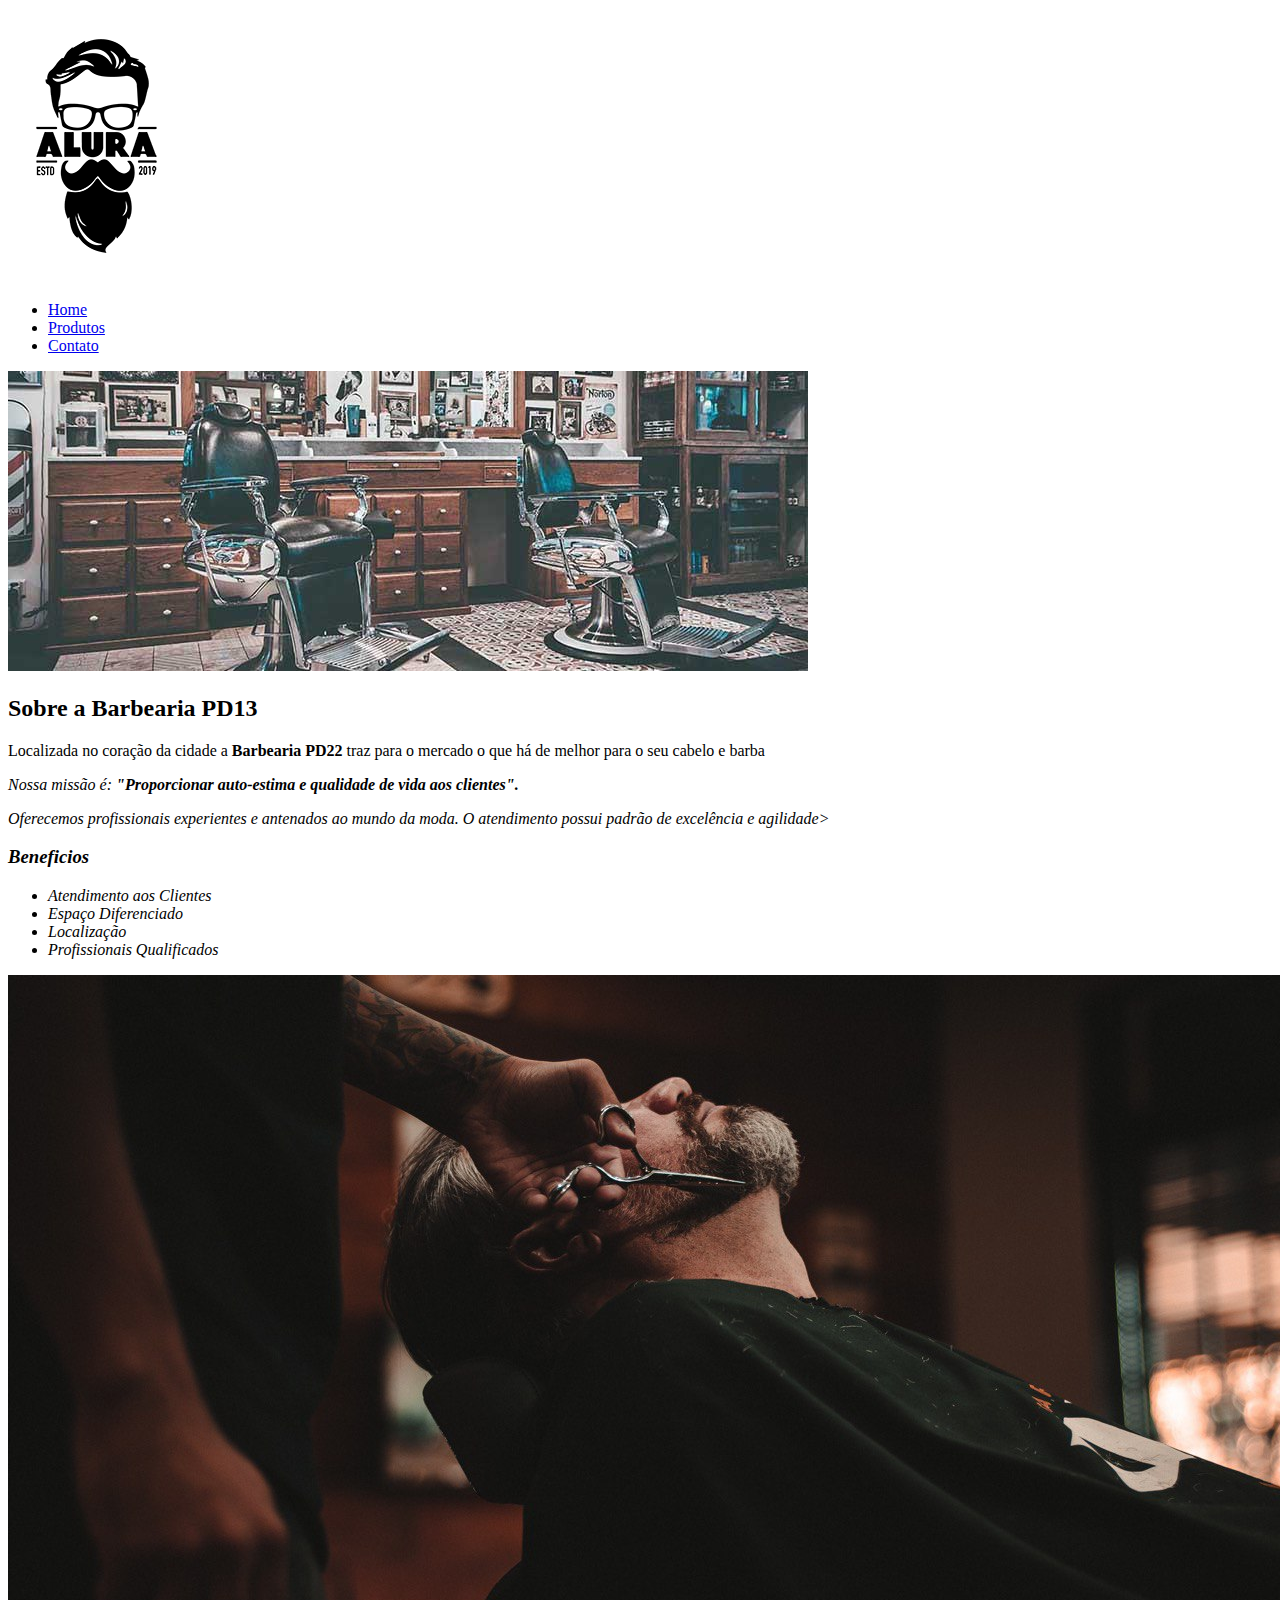
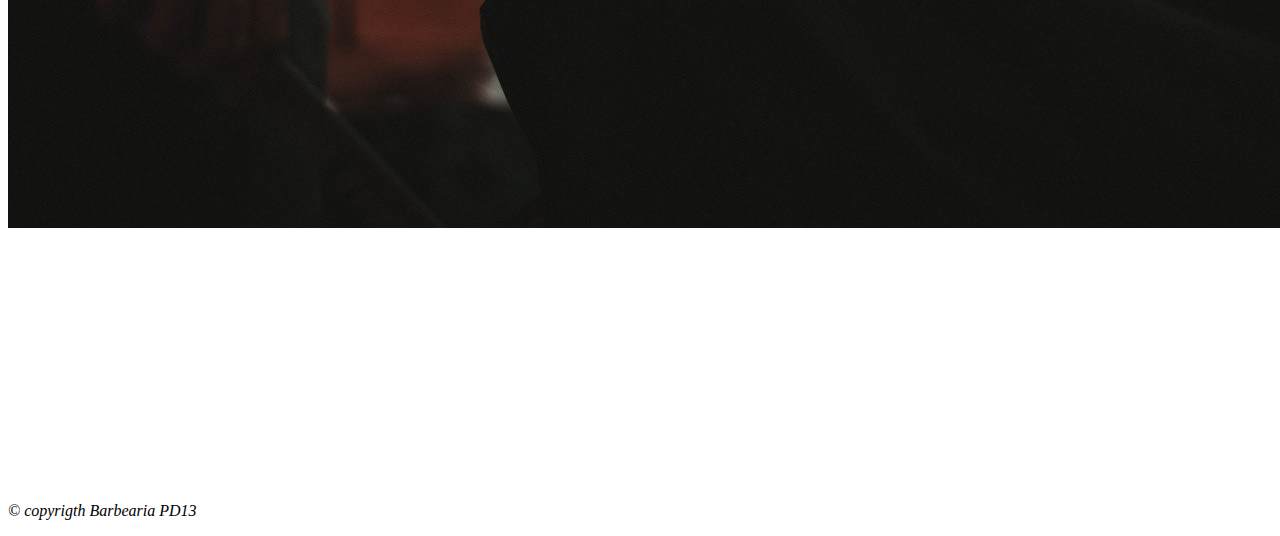
==== index.html @ b015d984 "initial commit" ====
<!DOCTYPE html>
<html lang="pt-br">

<head>
    <meta charset="UTF-8">
    <meta name="viewport" content="width=device-width, initial-scale=1.0">
    <link rel="stylesheet" href="style.css">
    <title>Barbearia PD13</title>
</head>

<body>
		<header>
			<div class="caixa">
				<h1><img src="img/logo.png" alt="Logo da Barbearia PD22
                    "></h1>

				<nav>
					<ul>
						<li><a href="index.html">Home</a></li>
						<li><a href="produtos.html">Produtos</a></li>
						<li><a href="contatos.html">Contato</a></li>
					</ul>
				</nav>
			</div>
		</header>
    <div class="principal">


        <img id="banner" src="img/banner.jpg" alt="PD22">
        <h2 class="titulo-centralizado"> Sobre a Barbearia PD13</h2>

        <p>Localizada no coração da cidade a <strong>Barbearia PD22</strong> traz para o mercado o que há de melhor para
            o seu cabelo e barba</p>


        <p><em id="missao">Nossa missão é: <strong> "Proporcionar auto-estima e qualidade de vida aos clientes".</p><em>
            </strong>
            <p>Oferecemos profissionais experientes e antenados ao mundo da moda. O atendimento possui padrão de
                excelência e agilidade>
    </div>



    <div class="beneficios">
        <h3 id="beneficios" class="titulo-centralizado">Beneficios</h3>
        <ul class="listabeneficios">
            <li class="Itens">Atendimento aos Clientes</li>
            <li class="Itens">Espaço Diferenciado</li>
            <li class="Itens">Localização</li>
            <li class="Itens">Profissionais Qualificados</li>
        </ul>

        <img class="imagem" src="img/beneficios.jpg" alt="Imagem dos Beneficios">

    </div>

    <footer>
        <img src="img/logo-branco.png" alt="Logo da Barbearia PD22">
        <p class="copyrigth">&copy; copyrigth Barbearia PD13</p>
    </footer>
</body>
</html>
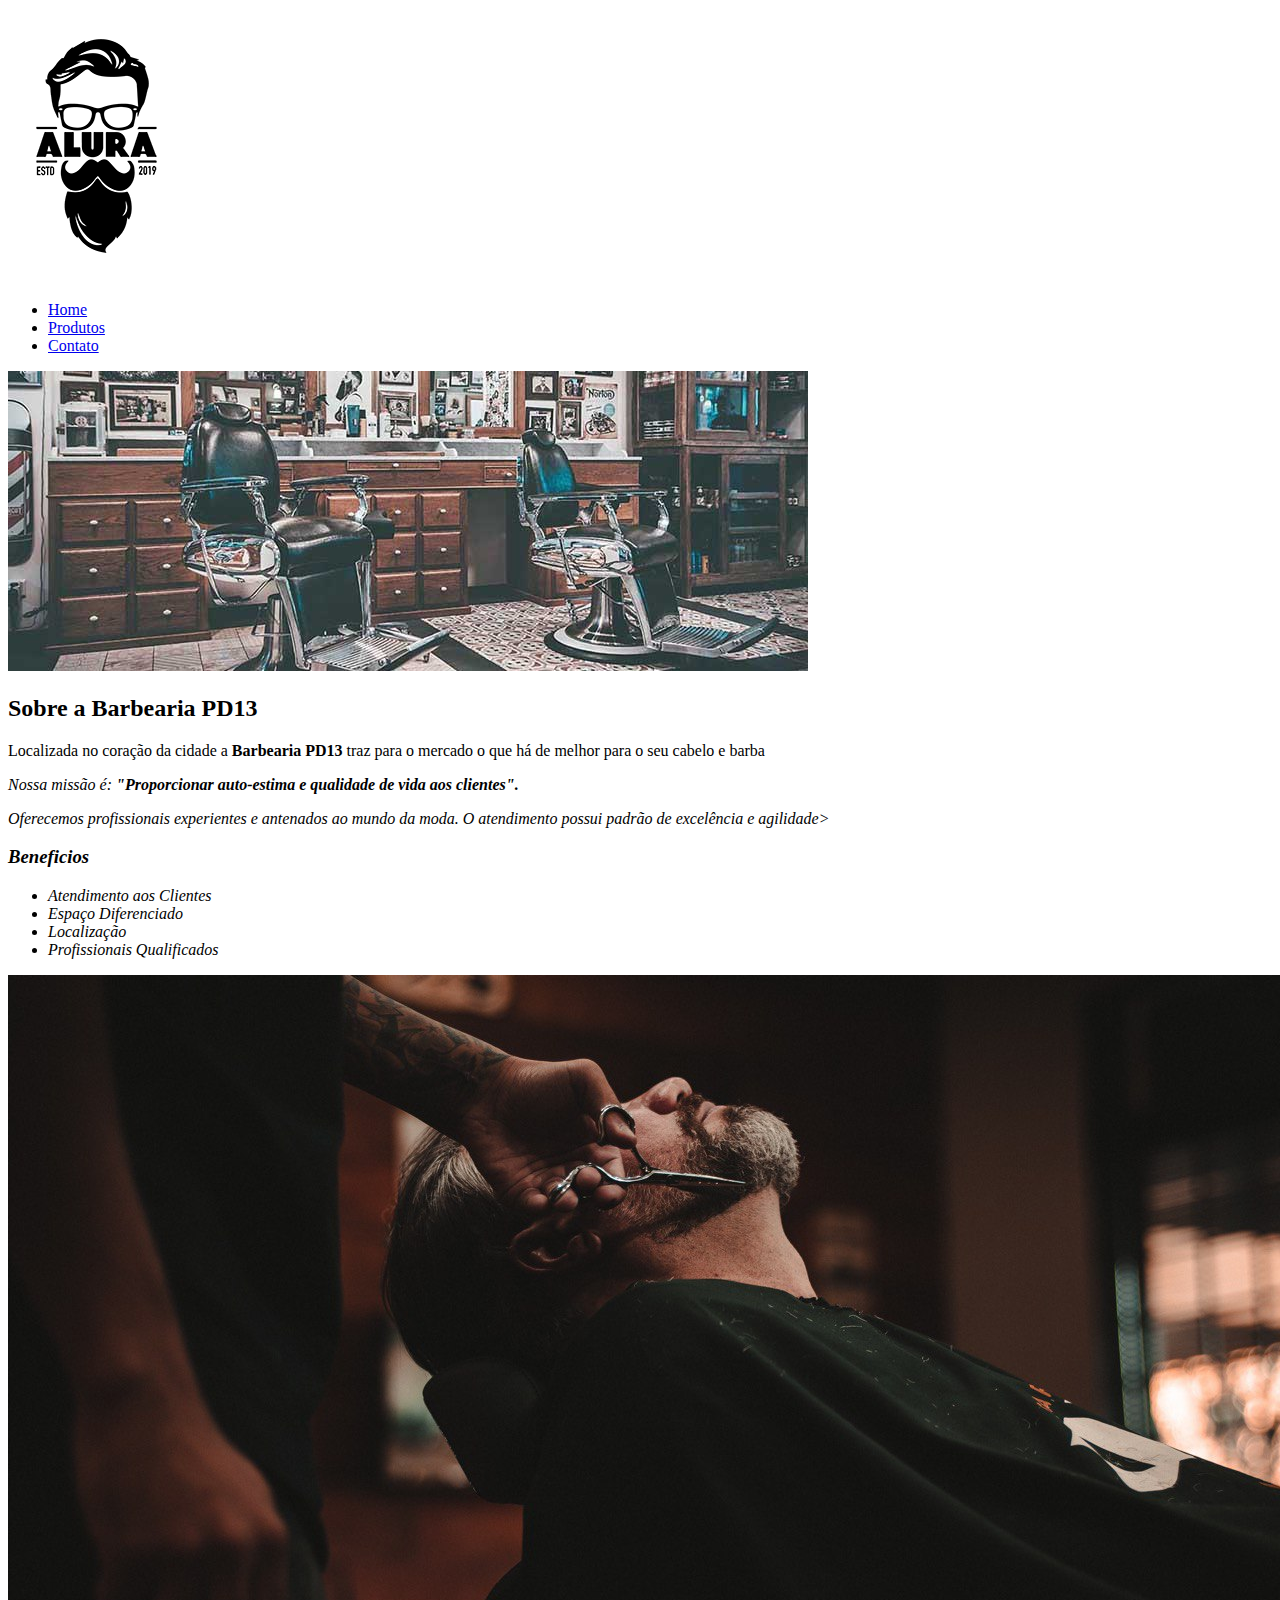
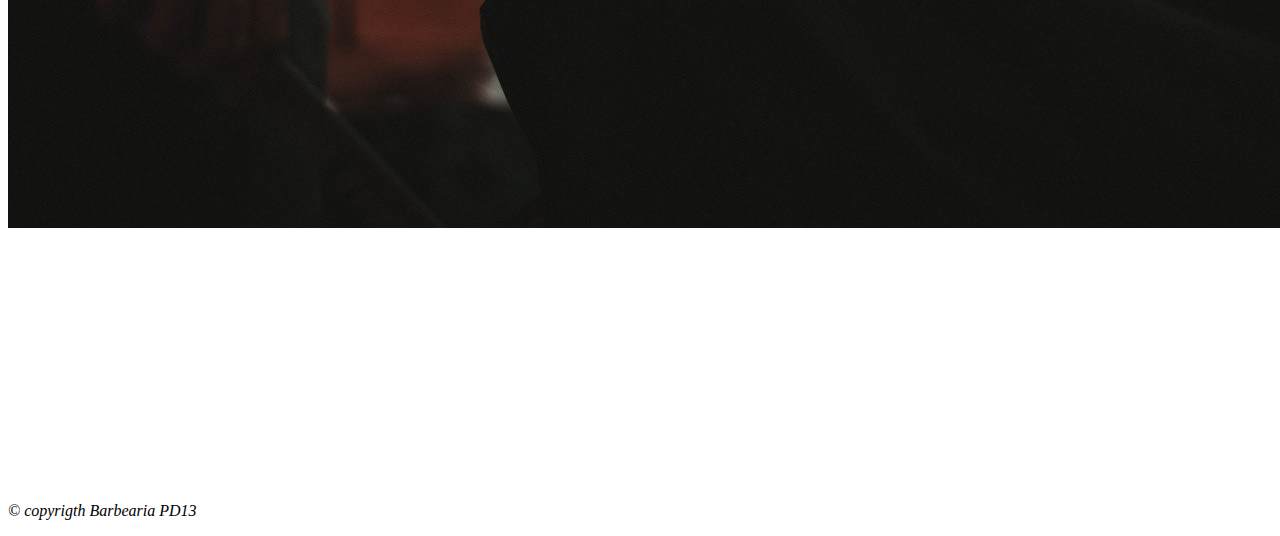
==== commit 459f31c3: "subir barbearia" ====
--- a/index.html
+++ b/index.html
@@ -11,8 +11,8 @@
 <body>
 		<header>
 			<div class="caixa">
-				<h1><img src="img/logo.png" alt="Logo da Barbearia PD22
-                    "></h1>
+				<h1><img src="img/logo.png" alt="Logo da Barbearia PD13"
+                    ></h1>
 
 				<nav>
 					<ul>
@@ -26,10 +26,10 @@
     <div class="principal">
 
 
-        <img id="banner" src="img/banner.jpg" alt="PD22">
+        <img id="banner" src="img/banner.jpg" alt="PD13">
         <h2 class="titulo-centralizado"> Sobre a Barbearia PD13</h2>
 
-        <p>Localizada no coração da cidade a <strong>Barbearia PD22</strong> traz para o mercado o que há de melhor para
+        <p>Localizada no coração da cidade a <strong>Barbearia PD13</strong> traz para o mercado o que há de melhor para
             o seu cabelo e barba</p>
 
 
